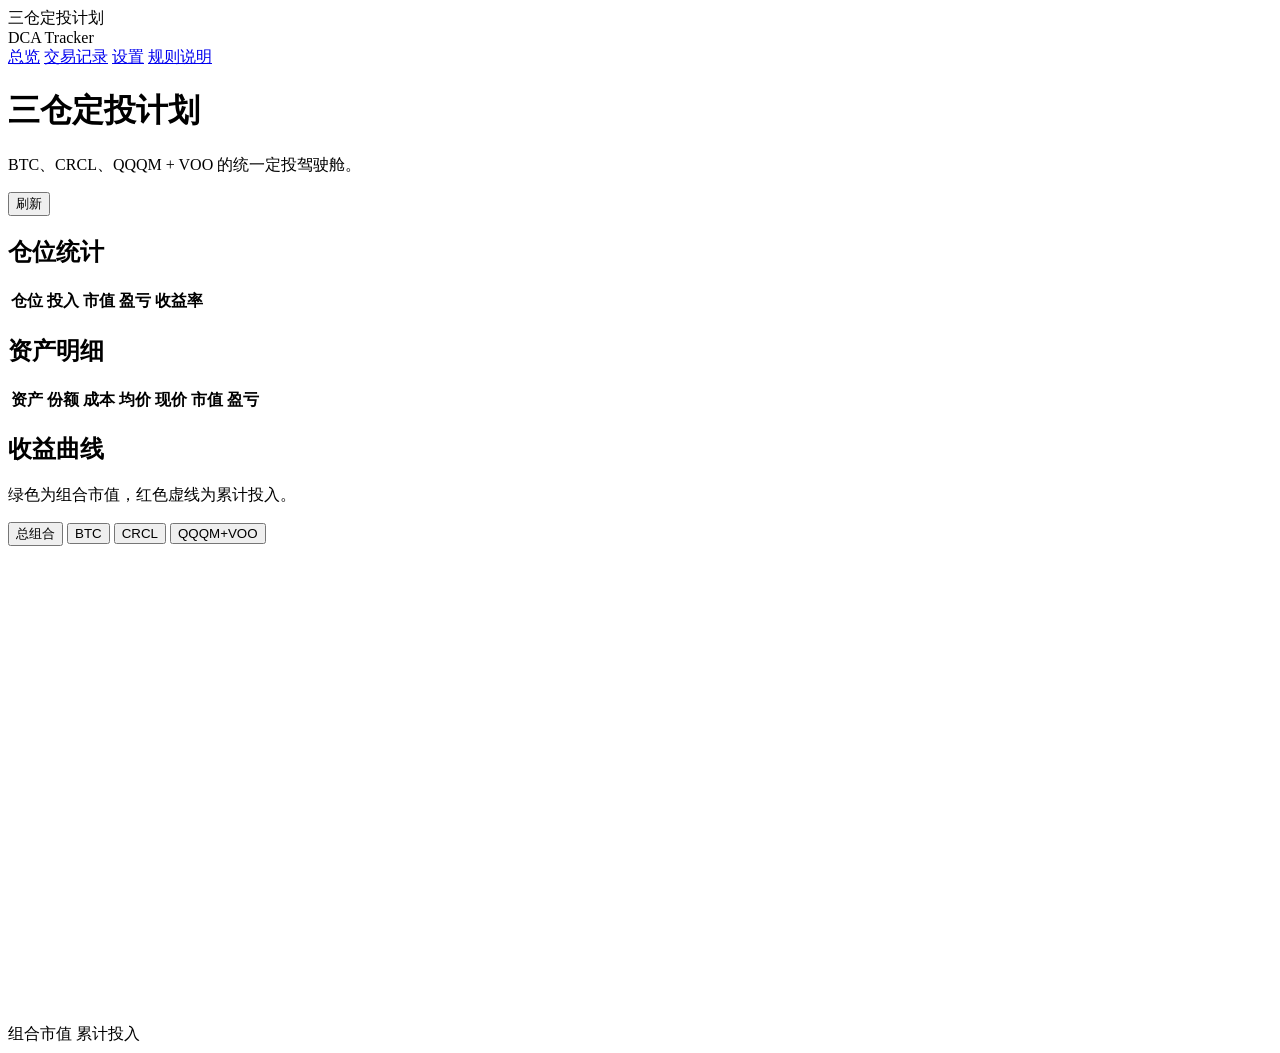
==== web/index.html @ 068f277a "增加收益曲线当日收益率" ====
<!doctype html>
<html lang="zh-CN">
<head>
  <meta charset="utf-8">
  <meta name="viewport" content="width=device-width, initial-scale=1">
  <title>三仓定投计划</title>
  <link rel="stylesheet" href="/static/style.css?v=20260818-2">
</head>
<body>
<div class="layout">
  <aside>
    <div class="brand">三仓定投计划</div>
    <div class="module">DCA Tracker</div>
    <nav>
      <a class="active" href="/">总览</a>
      <a href="/transactions">交易记录</a>
      <a href="/settings">设置</a>
      <a href="/rules">规则说明</a>
    </nav>
  </aside>
  <main>
    <header>
      <div><h1>三仓定投计划</h1><p>BTC、CRCL、QQQM + VOO 的统一定投驾驶舱。</p></div>
      <button onclick="load(true)">刷新</button>
    </header>
    <section class="panel warning" id="errors" hidden></section>
    <section class="grid" id="summary"></section>
    <section class="grid" id="decisions"></section>
    <section class="panel">
      <h2>仓位统计</h2>
      <div class="table-wrap"><table><thead><tr><th>仓位</th><th>投入</th><th>市值</th><th>盈亏</th><th>收益率</th></tr></thead><tbody id="buckets"></tbody></table></div>
    </section>
    <section class="panel">
      <h2>资产明细</h2>
      <div class="table-wrap"><table><thead><tr><th>资产</th><th>份额</th><th>成本</th><th>均价</th><th>现价</th><th>市值</th><th>盈亏</th></tr></thead><tbody id="assets"></tbody></table></div>
    </section>
    <section class="panel performance">
      <div class="section-head">
        <div>
          <h2>收益曲线</h2>
          <p>绿色为组合市值，红色虚线为累计投入。</p>
        </div>
        <div class="tabs" id="performance-tabs">
          <button class="active" data-scope="all">总组合</button>
          <button data-scope="BTC_CYCLE">BTC</button>
          <button data-scope="CRCL_GROWTH">CRCL</button>
          <button data-scope="US_INDEX_CORE">QQQM+VOO</button>
        </div>
      </div>
      <div class="perf-stats" id="performance-summary"></div>
      <div class="performance-warning" id="performance-warning" hidden></div>
      <div class="chart-wrap">
        <svg id="performance-chart" viewBox="0 0 960 360" preserveAspectRatio="none"></svg>
        <div class="chart-tooltip" id="performance-tooltip" hidden></div>
        <div class="chart-empty" id="performance-empty" hidden>暂无曲线数据</div>
      </div>
      <div class="chart-legend">
        <span><i class="legend-line green-line"></i>组合市值</span>
        <span><i class="legend-line red-dash"></i>累计投入</span>
      </div>
    </section>
  </main>
</div>
<script src="/static/common.js?v=20260818-2"></script>
<script src="/static/performance-chart.js?v=20260818-2"></script>
<script>
const colorClass = (n) => n === null || n === undefined ? "yellow" : Number(n) >= 0 ? "green" : "red";
let activePerformanceScope = "all";

async function load(refresh = false) {
  const data = await api(`/api/dashboard${refresh ? "?refresh=true" : ""}`);
  $("errors").hidden = !data.has_errors;
  $("errors").innerHTML = data.has_errors ? `<h2>数据获取异常</h2><p>${text(data.errors.map(e => `${e.asset}: ${e.message}`).join("；"))}</p>` : "";
  const priceWarning = data.portfolio.price_data_ok ? "" : `<div class="card"><div class="name">缺失价格</div><strong class="yellow">${text(data.portfolio.missing_price_assets.join(", "))}</strong></div>`;
  $("summary").innerHTML = `
    <div class="card"><div class="name">累计投入</div><strong>${money(data.portfolio.total_cost)}</strong></div>
    <div class="card"><div class="name">当前市值</div><strong>${money(data.portfolio.total_value)}</strong></div>
    <div class="card"><div class="name">浮盈浮亏</div><strong class="${colorClass(data.portfolio.total_pnl)}">${money(data.portfolio.total_pnl)}</strong></div>
    <div class="card"><div class="name">本次建议投入</div><strong>${money(data.monthly_plan)}</strong></div>
    ${priceWarning}
  `;
  $("decisions").innerHTML = data.decisions.map(d => `
    <div class="panel decision">
      <h2>${text(d.title)}</h2>
      <span class="tag ${text(d.status)}">${text(d.action)}</span>
      <div class="muted">价格：${money(d.price)}</div>
      <div>建议金额：<strong>${money(d.recommended_amount)}</strong></div>
      <div class="muted">${text(d.reason)}</div>
      <div class="muted">${text(d.next_window)}</div>
    </div>
  `).join("");
  $("buckets").innerHTML = data.portfolio.buckets.map(x => `
    <tr><td data-label="仓位">${text(x.bucket_name)}</td><td data-label="投入">${money(x.cost)}</td><td data-label="市值">${money(x.value)}</td><td data-label="盈亏" class="${colorClass(x.pnl)}">${money(x.pnl)}</td><td data-label="收益率">${pct(x.pnl_pct)}</td></tr>
  `).join("");
  $("assets").innerHTML = data.portfolio.assets.map(x => `
    <tr><td data-label="资产">${text(x.asset)}</td><td data-label="份额">${fmt(x.shares, 6)}</td><td data-label="成本">${money(x.cost)}</td><td data-label="均价">${money(x.avg_cost)}</td><td data-label="现价">${money(x.price)}</td><td data-label="市值">${money(x.value)}</td><td data-label="盈亏" class="${colorClass(x.pnl)}">${money(x.pnl)}</td></tr>
  `).join("");
  await loadPerformance(activePerformanceScope);
}

async function loadPerformance(scope) {
  activePerformanceScope = scope;
  document.querySelectorAll("#performance-tabs button").forEach(btn => {
    btn.classList.toggle("active", btn.dataset.scope === scope);
  });
  const data = await api(`/api/performance?scope=${encodeURIComponent(scope)}`);
  const perfErrors = data.errors || [];
  $("performance-warning").hidden = data.data_ok !== false;
  $("performance-warning").textContent = data.data_ok === false
    ? `收益曲线数据不完整：${perfErrors.map(e => `${e.asset}: ${e.message}`).join("；") || "未知错误"}`
    : "";
  $("performance-summary").innerHTML = `
    <div><span>累计投入</span><strong>${money(data.summary.cost)}</strong></div>
    <div><span>当前市值</span><strong>${money(data.summary.value)}</strong></div>
    <div><span>浮盈浮亏</span><strong class="${colorClass(data.summary.pnl)}">${money(data.summary.pnl)}</strong></div>
    <div><span>收益率</span><strong class="${colorClass(data.summary.pnl_pct)}">${pct(data.summary.pnl_pct)}</strong></div>
  `;
  drawPerformanceChart(data.series || []);
}

function drawPerformanceChart(series) {
  const svg = $("performance-chart");
  const tooltip = $("performance-tooltip");
  svg.innerHTML = "";
  tooltip.hidden = true;
  const points = series.filter(p => p.value !== null && p.cost !== null);
  $("performance-empty").hidden = points.length > 1;
  if (points.length <= 1) return;

  const w = 960, h = 360, pad = { left: 62, right: 28, top: 22, bottom: 46 };
  const values = points.flatMap(p => [Number(p.value), Number(p.cost)]).filter(Number.isFinite);
  const minY = Math.min(0, Math.min(...values));
  const maxY = Math.max(...values);
  const spanY = Math.max(1, (maxY - minY) * 1.08);
  const topY = minY + spanY;
  const x = (i) => pad.left + (i / Math.max(1, points.length - 1)) * (w - pad.left - pad.right);
  const y = (v) => h - pad.bottom - ((v - minY) / (topY - minY)) * (h - pad.top - pad.bottom);
  const coords = (key) => points.map((p, i) => [x(i), y(Number(p[key]))]);
  const smoothPath = (items) => {
    if (items.length < 2) return "";
    let d = `M${items[0][0].toFixed(1)},${items[0][1].toFixed(1)}`;
    for (let i = 0; i < items.length - 1; i++) {
      const p0 = items[Math.max(0, i - 1)];
      const p1 = items[i];
      const p2 = items[i + 1];
      const p3 = items[Math.min(items.length - 1, i + 2)];
      const cp1x = p1[0] + (p2[0] - p0[0]) / 6;
      const cp1y = p1[1] + (p2[1] - p0[1]) / 6;
      const cp2x = p2[0] - (p3[0] - p1[0]) / 6;
      const cp2y = p2[1] - (p3[1] - p1[1]) / 6;
      d += ` C${cp1x.toFixed(1)},${cp1y.toFixed(1)} ${cp2x.toFixed(1)},${cp2y.toFixed(1)} ${p2[0].toFixed(1)},${p2[1].toFixed(1)}`;
    }
    return d;
  };
  const areaPath = (items) => {
    const base = y(0);
    return `${smoothPath(items)} L${items[items.length - 1][0].toFixed(1)},${base.toFixed(1)} L${items[0][0].toFixed(1)},${base.toFixed(1)} Z`;
  };
  const valueCoords = coords("value");
  const costCoords = coords("cost");
  const grid = [];
  for (let i = 0; i <= 4; i++) {
    const gy = pad.top + i * (h - pad.top - pad.bottom) / 4;
    const val = topY - i * (topY - minY) / 4;
    grid.push(`<line x1="${pad.left}" x2="${w - pad.right}" y1="${gy}" y2="${gy}" class="grid-line"></line>`);
    grid.push(`<text x="10" y="${gy + 4}" class="axis-label">${money(val)}</text>`);
  }
  const xGrid = [];
  const tickCount = Math.min(8, Math.max(2, Math.floor(points.length / 18)));
  for (let i = 0; i <= tickCount; i++) {
    const idx = Math.round(i * (points.length - 1) / tickCount);
    const tx = x(idx);
    xGrid.push(`<line x1="${tx}" x2="${tx}" y1="${pad.top}" y2="${h - pad.bottom}" class="grid-line vertical"></line>`);
    xGrid.push(`<text x="${tx - 16}" y="${h - 14}" class="axis-label">${points[idx].date.slice(5)}</text>`);
  }
  const first = points[0].date.slice(5);
  const last = points[points.length - 1].date.slice(5);
  svg.innerHTML = `
    <defs>
      <linearGradient id="valueFill" x1="0" y1="0" x2="0" y2="1">
        <stop offset="0%" stop-color="#35d07f" stop-opacity="0.24"></stop>
        <stop offset="72%" stop-color="#35d07f" stop-opacity="0.08"></stop>
        <stop offset="100%" stop-color="#35d07f" stop-opacity="0"></stop>
      </linearGradient>
      <filter id="softGlow" x="-20%" y="-20%" width="140%" height="140%">
        <feGaussianBlur stdDeviation="2.4" result="blur"></feGaussianBlur>
        <feMerge><feMergeNode in="blur"></feMergeNode><feMergeNode in="SourceGraphic"></feMergeNode></feMerge>
      </filter>
    </defs>
    ${grid.join("")}
    ${xGrid.join("")}
    <line x1="${pad.left}" x2="${w - pad.right}" y1="${y(0)}" y2="${y(0)}" class="axis-zero"></line>
    <path d="${areaPath(valueCoords)}" class="value-area"></path>
    <path d="${smoothPath(costCoords)}" class="cost-line"></path>
    <path d="${smoothPath(valueCoords)}" class="value-line" filter="url(#softGlow)"></path>
    <circle cx="${x(points.length - 1)}" cy="${y(Number(points[points.length - 1].value))}" r="4" class="last-dot"></circle>
    <text x="${pad.left}" y="${h - 28}" class="axis-label endpoint">${first}</text>
    <text x="${w - pad.right - 42}" y="${h - 28}" class="axis-label endpoint">${last}</text>
    <g class="chart-hover" hidden>
      <line class="chart-hover-line" y1="${pad.top}" y2="${h - pad.bottom}"></line>
      <circle class="chart-hover-dot value-dot" r="4"></circle>
      <circle class="chart-hover-dot cost-dot" r="4"></circle>
    </g>
    <rect class="chart-hit-area" x="${pad.left}" y="${pad.top}" fill="transparent"
      width="${w - pad.left - pad.right}" height="${h - pad.top - pad.bottom}"></rect>
  `;

  const hitArea = svg.querySelector(".chart-hit-area");
  const hover = svg.querySelector(".chart-hover");
  const hoverLine = hover.querySelector(".chart-hover-line");
  const valueDot = hover.querySelector(".value-dot");
  const costDot = hover.querySelector(".cost-dot");

  const hideHover = () => {
    hover.setAttribute("hidden", "");
    tooltip.hidden = true;
  };

  hitArea.addEventListener("pointermove", (event) => {
    const bounds = svg.getBoundingClientRect();
    const svgX = (event.clientX - bounds.left) * w / bounds.width;
    const idx = PerformanceChart.nearestPointIndex(svgX, pad.left, w - pad.right, points.length);
    const point = points[idx];
    const pointX = x(idx);

    hoverLine.setAttribute("x1", pointX);
    hoverLine.setAttribute("x2", pointX);
    valueDot.setAttribute("cx", pointX);
    valueDot.setAttribute("cy", y(Number(point.value)));
    costDot.setAttribute("cx", pointX);
    costDot.setAttribute("cy", y(Number(point.cost)));
    hover.removeAttribute("hidden");
    const pointReturnPct = PerformanceChart.returnPct(point.value, point.cost);

    tooltip.innerHTML = `
      <strong>${text(point.date)}</strong>
      <span><i class="tooltip-dot value"></i>组合市值 ${money(point.value)}</span>
      <span><i class="tooltip-dot cost"></i>累计投入 ${money(point.cost)}</span>
      <span>当日收益率 <b class="${colorClass(pointReturnPct)}">${pct(pointReturnPct)}</b></span>
    `;
    tooltip.hidden = false;
    const pointCssX = pointX * bounds.width / w;
    tooltip.style.left = `${PerformanceChart.tooltipLeft(pointCssX, bounds.width, tooltip.offsetWidth)}px`;
    tooltip.style.top = "12px";
  });

  hitArea.addEventListener("pointerleave", hideHover);
}

$("performance-tabs").addEventListener("click", (event) => {
  const btn = event.target.closest("button[data-scope]");
  if (btn) loadPerformance(btn.dataset.scope).catch(err => alert(err.message));
});

load().catch(err => alert(err.message));
</script>
</body>
</html>
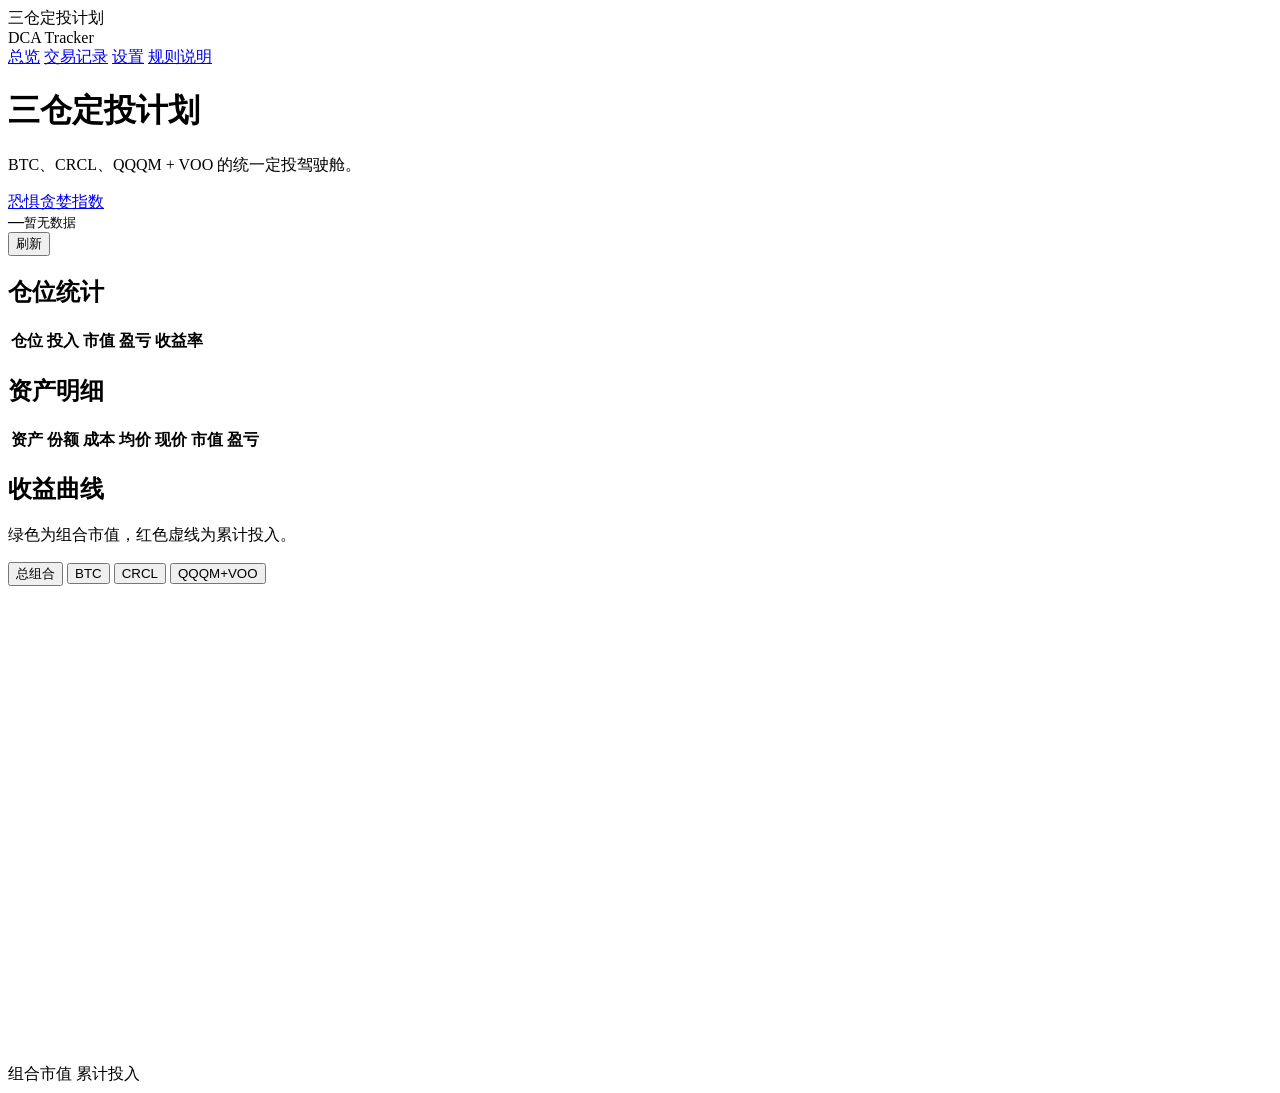
==== commit 9e836b62: "加入 BTC 恐惧贪婪仪表和每日提醒" ====
--- a/web/index.html
+++ b/web/index.html
@@ -4,7 +4,7 @@
   <meta charset="utf-8">
   <meta name="viewport" content="width=device-width, initial-scale=1">
   <title>三仓定投计划</title>
-  <link rel="stylesheet" href="/static/style.css?v=20260818-2">
+  <link rel="stylesheet" href="/static/style.css?v=20261117-1">
 </head>
 <body>
 <div class="layout">
@@ -21,7 +21,15 @@
   <main>
     <header>
       <div><h1>三仓定投计划</h1><p>BTC、CRCL、QQQM + VOO 的统一定投驾驶舱。</p></div>
-      <button onclick="load(true)">刷新</button>
+      <div class="dashboard-header-actions">
+        <div class="fear-greed">
+          <a href="https://alternative.me/crypto/fear-and-greed-index/" target="_blank" rel="noopener noreferrer" title="来源：Alternative.me">恐惧贪婪指数</a>
+          <div class="fear-greed-dial" id="fear-greed-dial" aria-live="polite">
+            <span class="fear-greed-reading"><strong>—</strong><small>暂无数据</small></span>
+          </div>
+        </div>
+        <button onclick="load(true)">刷新</button>
+      </div>
     </header>
     <section class="panel warning" id="errors" hidden></section>
     <section class="grid" id="summary"></section>
@@ -61,14 +69,59 @@
     </section>
   </main>
 </div>
-<script src="/static/common.js?v=20260818-2"></script>
-<script src="/static/performance-chart.js?v=20260818-2"></script>
+<script src="/static/common.js?v=20261117-1"></script>
+<script src="/static/performance-chart.js?v=20261117-1"></script>
 <script>
 const colorClass = (n) => n === null || n === undefined ? "yellow" : Number(n) >= 0 ? "green" : "red";
 let activePerformanceScope = "all";
 
+function renderStrategyBtcCost(reference) {
+  if (!reference || reference.avg_cost_usd === null || reference.avg_cost_usd === undefined) {
+    return `<div class="btc-reference muted">微策略 BTC 持仓均价：<strong>暂无数据</strong></div>`;
+  }
+  const officialLedger = reference.source_url === "https://www.strategy.com/ledger";
+  return `
+    <div class="btc-reference muted">
+      微策略 BTC 持仓均价：<strong>${money(reference.avg_cost_usd)}</strong>
+      <small>${officialLedger ? "披露于" : "截至"} ${text(reference.as_of)} · <a href="${text(reference.source_url)}" target="_blank" rel="noopener noreferrer">${officialLedger ? "Strategy 官方账本" : "Strategy 官方披露"}</a></small>
+      ${reference.stale ? '<small class="yellow">更新失败，显示上次数据</small>' : ""}
+    </div>
+  `;
+}
+
+function renderDecisionPrice(decision) {
+  const quote = decision.asset === "BTC" ? decision.metrics?.spot_quote : null;
+  if (!quote) return `<div class="muted">价格：${money(decision.price)}</div>`;
+  return `<div class="muted">价格：${fmt(decision.price)} USDT</div>`;
+}
+
+
+function renderFearGreed(reading) {
+  const dial = $("fear-greed-dial");
+  const value = reading?.value;
+  if (!Number.isInteger(value) || value < 0 || value > 100) {
+    dial.innerHTML = '<span class="fear-greed-reading"><strong>—</strong><small>暂无数据</small></span>';
+    return;
+  }
+
+  const label = value < 20 ? "极度恐惧" : value < 40 ? "恐惧" : value < 60 ? "中性" : value <= 80 ? "贪婪" : "极度贪婪";
+  const tone = value < 40 ? "fear" : value < 60 ? "neutral" : "greed";
+  const angle = Math.PI * value / 100;
+  const markerX = 52 - 44 * Math.cos(angle);
+  const markerY = 48 - 44 * Math.sin(angle);
+  const status = reading.stale ? "上次 · " + label : label;
+  dial.innerHTML = `
+    <span class="fear-greed-arc" aria-hidden="true"></span>
+    <span class="fear-greed-marker" aria-hidden="true" style="left:${markerX}px;top:${markerY}px"></span>
+    <span class="fear-greed-reading ${tone}" title="Alternative.me · ${text(reading.as_of)} UTC">
+      <strong>${value}</strong><small>${status}</small>
+    </span>
+  `;
+}
+
 async function load(refresh = false) {
   const data = await api(`/api/dashboard${refresh ? "?refresh=true" : ""}`);
+  renderFearGreed(data.fear_greed);
   $("errors").hidden = !data.has_errors;
   $("errors").innerHTML = data.has_errors ? `<h2>数据获取异常</h2><p>${text(data.errors.map(e => `${e.asset}: ${e.message}`).join("；"))}</p>` : "";
   const priceWarning = data.portfolio.price_data_ok ? "" : `<div class="card"><div class="name">缺失价格</div><strong class="yellow">${text(data.portfolio.missing_price_assets.join(", "))}</strong></div>`;
@@ -83,27 +136,29 @@
     <div class="panel decision">
       <h2>${text(d.title)}</h2>
       <span class="tag ${text(d.status)}">${text(d.action)}</span>
-      <div class="muted">价格：${money(d.price)}</div>
+      ${renderDecisionPrice(d)}
       <div>建议金额：<strong>${money(d.recommended_amount)}</strong></div>
-      <div class="muted">${text(d.reason)}</div>
-      <div class="muted">${text(d.next_window)}</div>
+      <div class="muted decision-reason">${text(d.reason)}</div>
+      ${d.asset === "BTC" ? renderStrategyBtcCost(data.strategy_btc) : ""}
+      <div class="muted decision-window">${text(d.next_window)}</div>
     </div>
   `).join("");
   $("buckets").innerHTML = data.portfolio.buckets.map(x => `
     <tr><td data-label="仓位">${text(x.bucket_name)}</td><td data-label="投入">${money(x.cost)}</td><td data-label="市值">${money(x.value)}</td><td data-label="盈亏" class="${colorClass(x.pnl)}">${money(x.pnl)}</td><td data-label="收益率">${pct(x.pnl_pct)}</td></tr>
   `).join("");
+  const btcQuote = data.decisions.find(d => d.asset === "BTC")?.metrics?.spot_quote;
   $("assets").innerHTML = data.portfolio.assets.map(x => `
-    <tr><td data-label="资产">${text(x.asset)}</td><td data-label="份额">${fmt(x.shares, 6)}</td><td data-label="成本">${money(x.cost)}</td><td data-label="均价">${money(x.avg_cost)}</td><td data-label="现价">${money(x.price)}</td><td data-label="市值">${money(x.value)}</td><td data-label="盈亏" class="${colorClass(x.pnl)}">${money(x.pnl)}</td></tr>
+    <tr><td data-label="资产">${text(x.asset)}</td><td data-label="份额">${fmt(x.shares, 6)}</td><td data-label="成本">${money(x.cost)}</td><td data-label="均价">${money(x.avg_cost)}</td><td data-label="现价">${x.asset === "BTC" && btcQuote ? `${fmt(x.price)} USDT` : money(x.price)}</td><td data-label="市值">${money(x.value)}</td><td data-label="盈亏" class="${colorClass(x.pnl)}">${money(x.pnl)}</td></tr>
   `).join("");
-  await loadPerformance(activePerformanceScope);
-}
-
-async function loadPerformance(scope) {
+  await loadPerformance(activePerformanceScope, refresh);
+}
+
+async function loadPerformance(scope, refresh = false) {
   activePerformanceScope = scope;
   document.querySelectorAll("#performance-tabs button").forEach(btn => {
     btn.classList.toggle("active", btn.dataset.scope === scope);
   });
-  const data = await api(`/api/performance?scope=${encodeURIComponent(scope)}`);
+  const data = await api(`/api/performance?scope=${encodeURIComponent(scope)}${refresh ? "&refresh=true" : ""}`);
   const perfErrors = data.errors || [];
   $("performance-warning").hidden = data.data_ok !== false;
   $("performance-warning").textContent = data.data_ok === false
@@ -236,7 +291,7 @@
       <strong>${text(point.date)}</strong>
       <span><i class="tooltip-dot value"></i>组合市值 ${money(point.value)}</span>
       <span><i class="tooltip-dot cost"></i>累计投入 ${money(point.cost)}</span>
-      <span>当日收益率 <b class="${colorClass(pointReturnPct)}">${pct(pointReturnPct)}</b></span>
+      <span>收益率 <b class="${colorClass(pointReturnPct)}">${pct(pointReturnPct)}</b></span>
     `;
     tooltip.hidden = false;
     const pointCssX = pointX * bounds.width / w;
